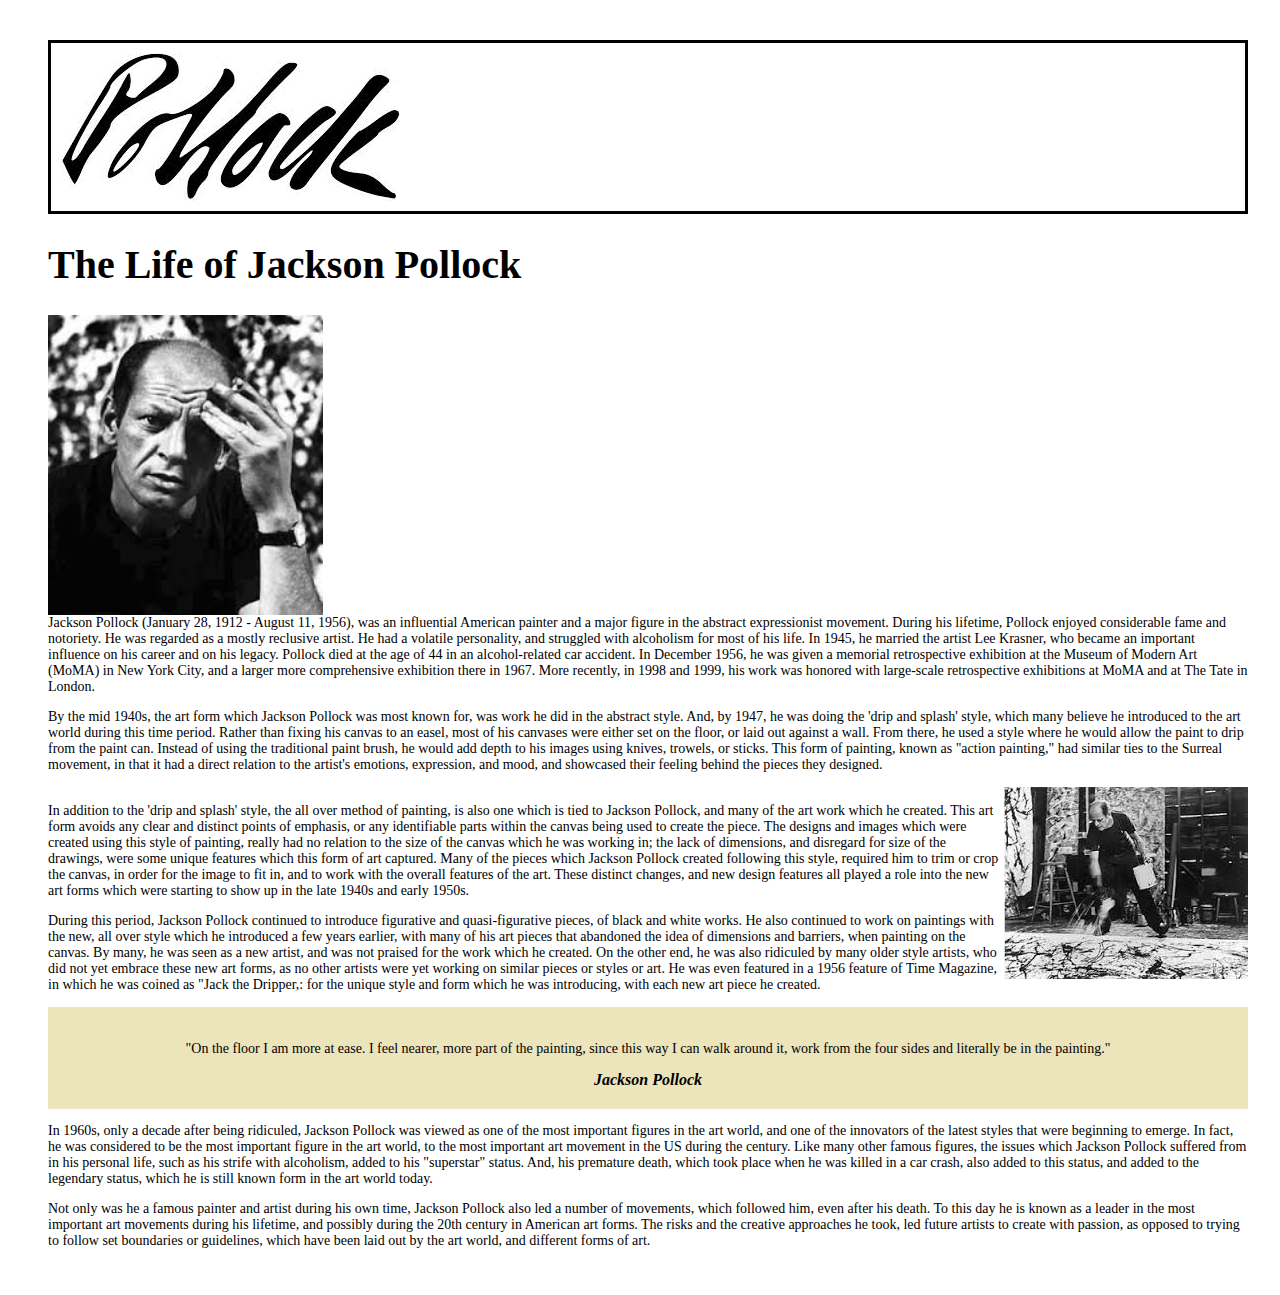
==== index_pg2.html @ 8c3ba42f "first commit" ====
<html>


<head>
	
	<link rel="stylesheet" type="text/css" href="styles/base_pg2.css">
	<title>Biography</title>
	
</head>

<body>

	<div class="wrapper">
	

		<div id="header">
		<a id="logo" href="index.html"><img src="images/logo.jpg" alt=""></a>
		</div>
	
	<div id="billboard">
	<h1>The Life of Jackson Pollock</h1>

	<p><img src="images/bio.jpg" alt"" width="275" height= "300" alight="left"/> <br>
	Jackson Pollock (January 28, 1912 - August 11, 1956), was an influential American painter and a major figure in the abstract expressionist movement. During his lifetime, Pollock enjoyed considerable fame and notoriety. He was regarded as a mostly reclusive artist. He had a volatile personality, and struggled with alcoholism for most of his life. In 1945, he married the artist Lee Krasner, who became an important influence on his career and on his legacy. Pollock died at the age of 44 in an alcohol-related car accident. In December 1956, he was given a memorial retrospective exhibition at the Museum of Modern Art (MoMA) in New York City, and a larger more comprehensive exhibition there in 1967. More recently, in 1998 and 1999, his work was honored with large-scale retrospective exhibitions at MoMA and at The Tate in London.</br></p>
	</div>

	<div id="content2">

	<p>By the mid 1940s, the art form which Jackson Pollock was most known for, was work he did in the abstract style. And, by 1947, he was doing the 'drip and splash' style, which many believe he introduced to the art world during this time period. Rather than fixing his canvas to an easel, most of his canvases were either set on the floor, or laid out against a wall. From there, he used a style where he would allow the paint to drip from the paint can. Instead of using the traditional paint brush, he would add depth to his images using knives, trowels, or sticks. This form of painting, known as "action painting," had similar ties to the Surreal movement, in that it had a direct relation to the artist's emotions, expression, and mood, and showcased their feeling behind the pieces they designed.</p>
	</div>

	<div id="content3">


	<p><img src="images/actionshot.jpg" alt"" align="right"/> <br>In addition to the 'drip and splash' style, the all over method of painting, is also one which is tied to Jackson Pollock, and many of the art work which he created. This art form avoids any clear and distinct points of emphasis, or any identifiable parts within the canvas being used to create the piece. The designs and images which were created using this style of painting, really had no relation to the size of the canvas which he was working in; the lack of dimensions, and disregard for size of the drawings, were some unique features which this form of art captured. Many of the pieces which Jackson Pollock created following this style, required him to trim or crop the canvas, in order for the image to fit in, and to work with the overall features of the art. These distinct changes, and new design features all played a role into the new art forms which were starting to show up in the late 1940s and early 1950s.</p>
	</div>

	<div id="content4">


	<p>During this period, Jackson Pollock continued to introduce figurative and quasi-figurative pieces, of black and white works. He also continued to work on paintings with the new, all over style which he introduced a few years earlier, with many of his art pieces that abandoned the idea of dimensions and barriers, when painting on the canvas. By many, he was seen as a new artist, and was not praised for the work which he created. On the other end, he was also ridiculed by many older style artists, who did not yet embrace these new art forms, as no other artists were yet working on similar pieces or styles or art. He was even featured in a 1956 feature of Time Magazine, in which he was coined as "Jack the Dripper,: for the unique style and form which he was introducing, with each new art piece he created.</p>
	</div>

	<div id="content5">


	<p>"On the floor I am more at ease. I feel nearer, more part of the painting, since this way I can walk around it, work from the four sides and literally be in the painting."</p>


	<div class="attribution"><em><bold>Jackson Pollock</em></bold>
	</div>
	</div>


	<div id="content6">

	<p>In 1960s, only a decade after being ridiculed, Jackson Pollock was viewed as one of the most important figures in the art world, and one of the innovators of the latest styles that were beginning to emerge. In fact, he was considered to be the most important figure in the art world, to the most important art movement in the US during the century. Like many other famous figures, the issues which Jackson Pollock suffered from in his personal life, such as his strife with alcoholism, added to his "superstar" status. And, his premature death, which took place when he was killed in a car crash, also added to this status, and added to the legendary status, which he is still known form in the art world today. </p>

	<div id="content7">

	<p>Not only was he a famous painter and artist during his own time, Jackson Pollock also led a number of movements, which followed him, even after his death. To this day he is known as a leader in the most important art movements during his lifetime, and possibly during the 20th century in American art forms. The risks and the creative approaches he took, led future artists to create with passion, as opposed to trying to follow set boundaries or guidelines, which have been laid out by the art world, and different forms of art.<p>

	<br>
	</br>

	</div>
---- styles/base_pg2.css ----
.wrapper{
  margin:20px;
  padding:20px;
  margin-bottom:20px;
  width:1200px;
  height:1000px;


}

h1{
	font-family: url (fonts/sinkin-sans.opc);
	font-weight: bold;
  	font-size: 40px;


}

#header{
	border-style: solid;
	border-color: black;
	padding:10px;
}

body{
	font-family: url(fonts/sinkin-sans.opc);
	font-size: 14px;

}

#content5{
	padding: 20px;
	text-align: center;
	background-color:rgb(236,228,187)

}
.attribution{
	font-size: 16px;
	font-weight: bold;
}

#footer{
  background-color: rgb(236,228,187);
  text-align: center;
}
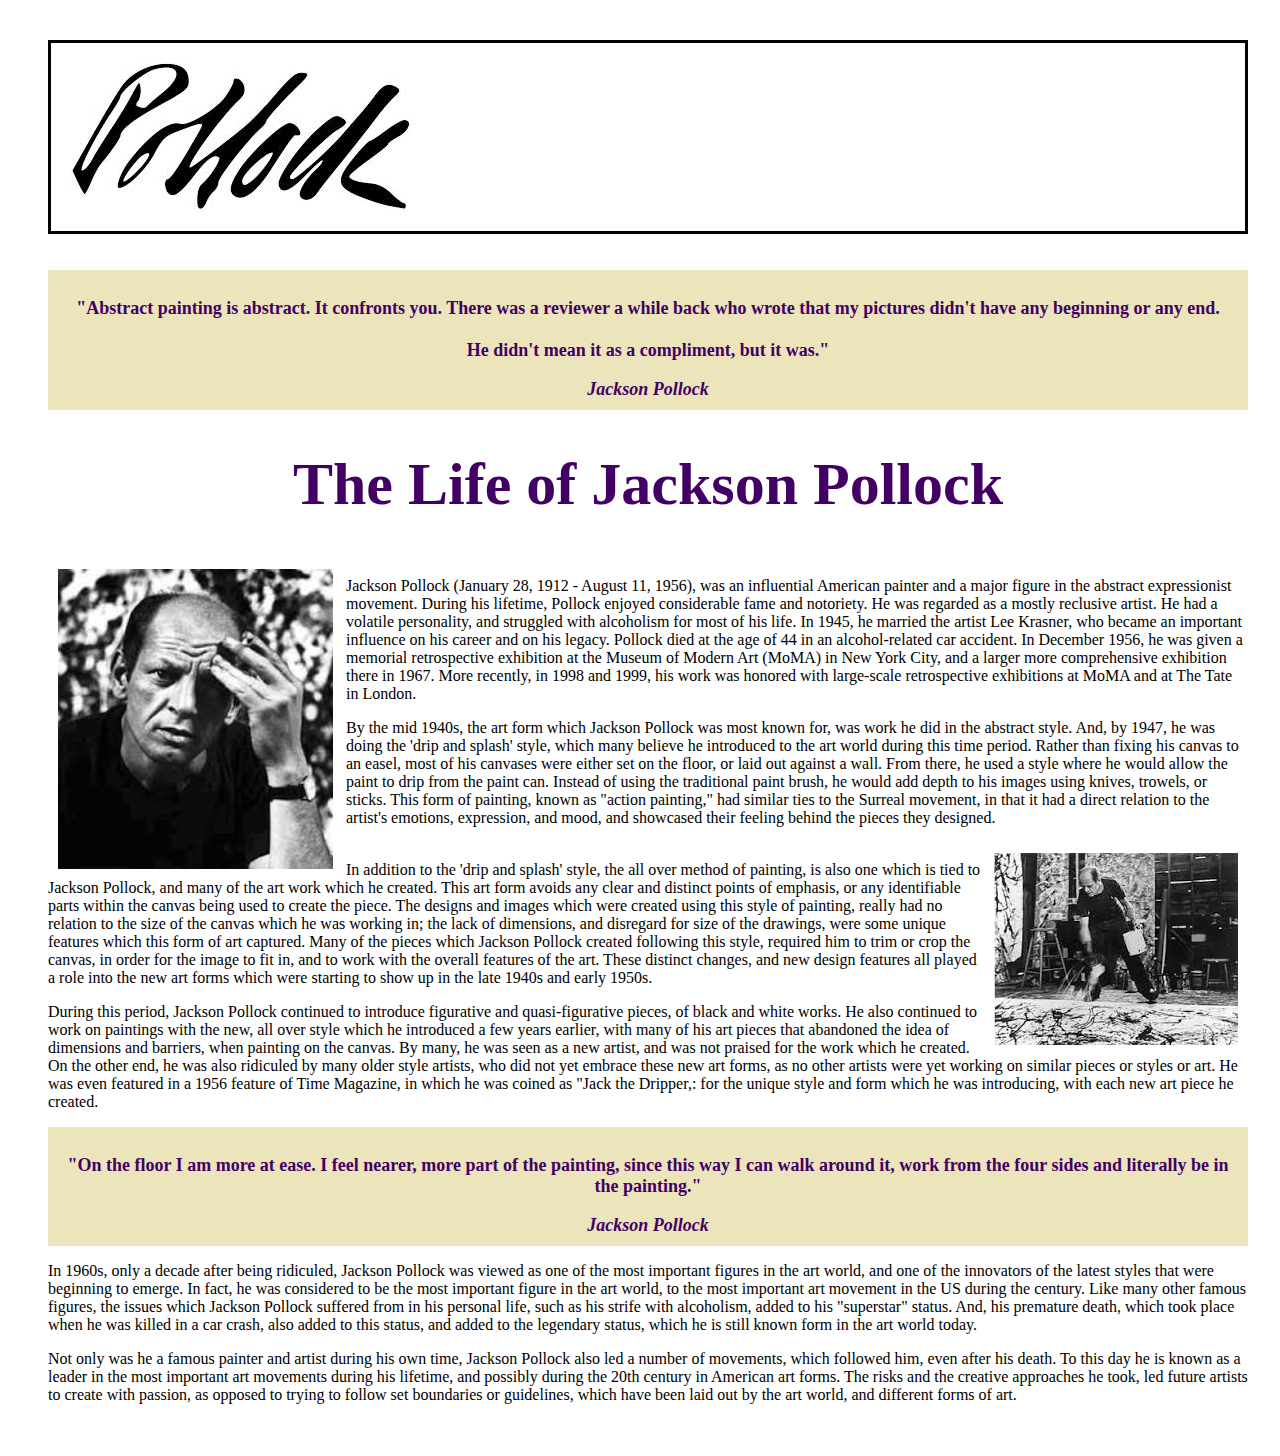
==== commit 49e2e8ee: "second commit" ====
--- a/index_pg2.html
+++ b/index_pg2.html
@@ -16,11 +16,24 @@
 		<div id="header">
 		<a id="logo" href="index.html"><img src="images/logo.jpg" alt=""></a>
 		</div>
-	
-	<div id="billboard">
+		
+		<br>
+		</br>
+
+	<div id="quote">
+	<p>	"Abstract painting is abstract. It confronts you. There was a reviewer a while back who wrote that my pictures didn't have any 		beginning or any end. <br></br>
+		He didn't mean it as a compliment, but it was."</p>
+
+	<div class="attribution"><em><bold>Jackson Pollock</em></bold>
+	</div>
+	</div>
+
+	<div id="h1">
 	<h1>The Life of Jackson Pollock</h1>
 
-	<p><img src="images/bio.jpg" alt"" width="275" height= "300" alight="left"/> <br>
+	<div id= "first_paragraph">
+
+	<p><img src="images/bio.jpg" alt"" width="275" height= "300" align="left"/> <br>
 	Jackson Pollock (January 28, 1912 - August 11, 1956), was an influential American painter and a major figure in the abstract expressionist movement. During his lifetime, Pollock enjoyed considerable fame and notoriety. He was regarded as a mostly reclusive artist. He had a volatile personality, and struggled with alcoholism for most of his life. In 1945, he married the artist Lee Krasner, who became an important influence on his career and on his legacy. Pollock died at the age of 44 in an alcohol-related car accident. In December 1956, he was given a memorial retrospective exhibition at the Museum of Modern Art (MoMA) in New York City, and a larger more comprehensive exhibition there in 1967. More recently, in 1998 and 1999, his work was honored with large-scale retrospective exhibitions at MoMA and at The Tate in London.</br></p>
 	</div>
 
--- a/styles/base_pg2.css
+++ b/styles/base_pg2.css
@@ -5,16 +5,21 @@
   width:1200px;
   height:1000px;
 
+}
+
+h1{
+	font-family: 'Graphite Std Light Narrow'; 
+	font-weight: bold;
+  	font-size: 60px;
+  	text-align: center;
+  	color:rgb(67,0,100) ;
 
 }
 
-h1{
-	font-family: url (fonts/sinkin-sans.opc);
-	font-weight: bold;
-  	font-size: 40px;
+img{
+	padding:10px;
+}
 
-
-}
 
 #header{
 	border-style: solid;
@@ -23,18 +28,32 @@
 }
 
 body{
-	font-family: url(fonts/sinkin-sans.opc);
-	font-size: 14px;
+	font-family: 'calibri';
+	font-size: 16px;
 
 }
 
+#quote{
+	text-align: center;
+	background-color:rgb(236,228,187);
+	padding: 10px;
+	font-family: 'Graphite Std';
+	font-size: 18px;
+	color:rgb(67,0,100);
+	font-weight: bold;
+}
+
 #content5{
-	padding: 20px;
 	text-align: center;
-	background-color:rgb(236,228,187)
+	background-color:rgb(236,228,187);
+	padding: 10px;
+	font-family: 'Graphite Std';
+	font-size: 18px;
+	color: rgb(67,0,100) ;
+	font-weight: bold;
 
 }
-.attribution{
+#attribution{
 	font-size: 16px;
 	font-weight: bold;
 }
@@ -43,3 +62,7 @@
   background-color: rgb(236,228,187);
   text-align: center;
 }
+
+a:hover{
+  color:gray;
+}
